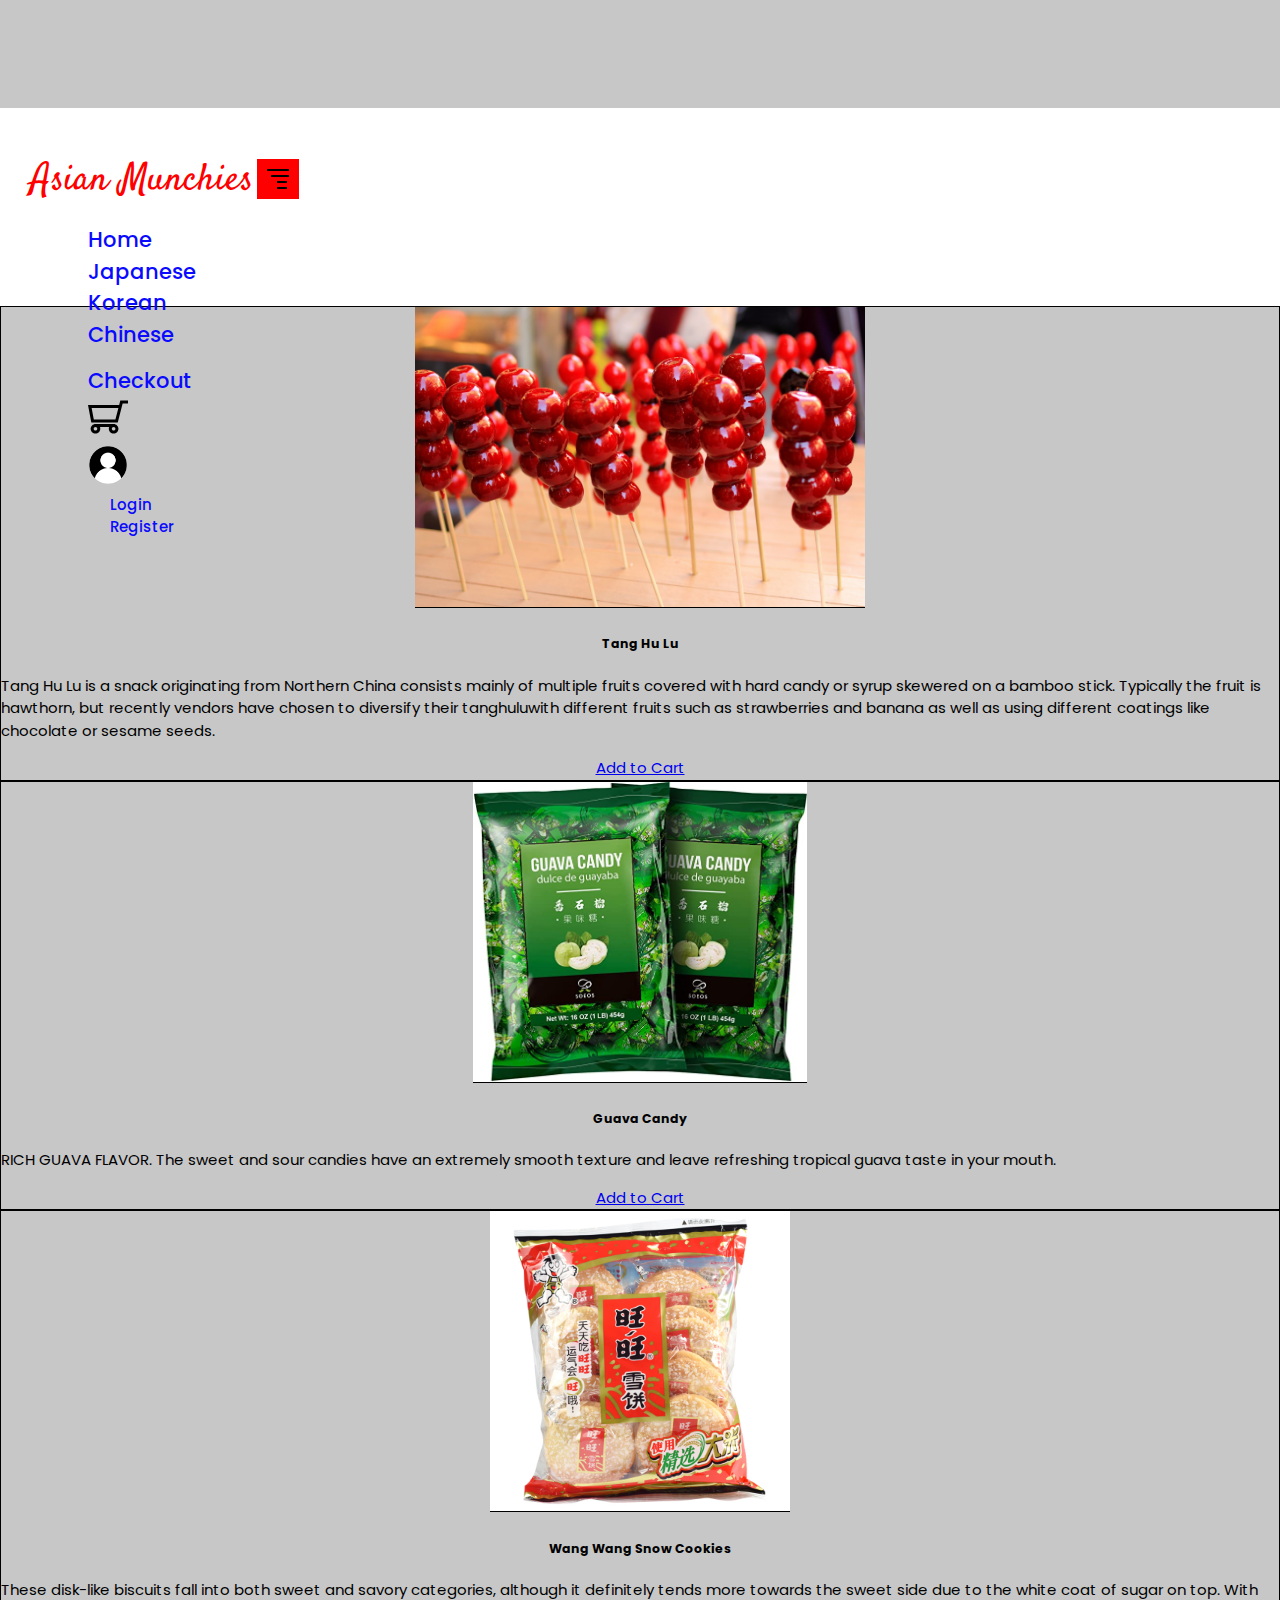
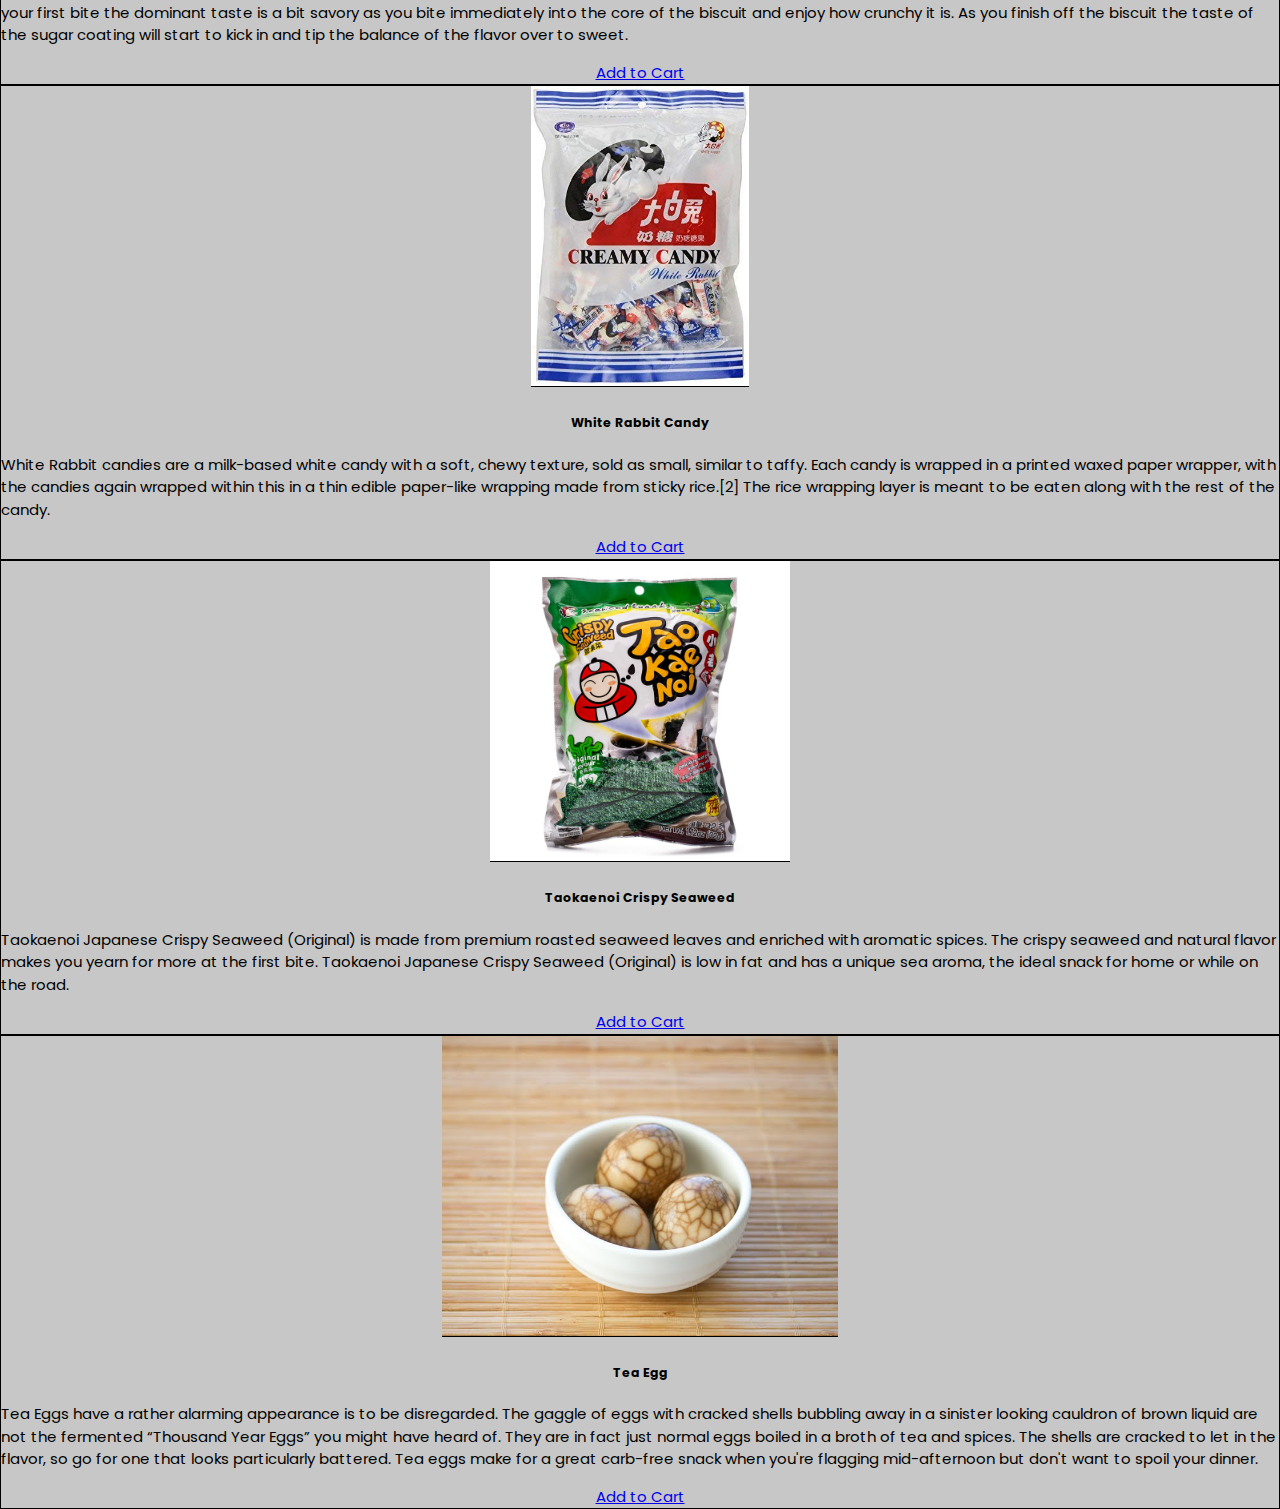
==== chinese.html @ 7f57781e "added japanese, korean, and chinese snakes page" ====
<!DOCTYPE html>
<html lang="en">

<head>
    <meta charset="utf-8">
    <meta http-equiv="X-UA-Compatible" content="IE=edge">
    <title>AsianMunchies</title>
    <meta name="description" content="">
    <meta name="viewport" content="width=device-width, initial-scale=1">
    <!-- CSS only Bootstrap -->
    <link href="https://cdn.jsdelivr.net/npm/bootstrap@5.2.2/dist/css/bootstrap.min.css" rel="stylesheet"
        integrity="sha384-Zenh87qX5JnK2Jl0vWa8Ck2rdkQ2Bzep5IDxbcnCeuOxjzrPF/et3URy9Bv1WTRi" crossorigin="anonymous">
    <!-- Navbar CSS Template -->
    <link rel="stylesheet" href="css/navTemplate.css">

    <!-- styles.css -->
    <link rel="stylesheet" href="css/products.css">
</head>

<body>
    <!-- Created our Navbar with bootstrap -->
    <header class="header">
        <nav class="navbar navbar-expand-lg header-nav fixed-top">
            <div class="container-fluid">
                <!-- Second container with our logo and hamburger menu-->
                <a class="navbar-brand" href="index.html">Asian Munchies</a>
                <button class="navbar-toggler" type="button" data-bs-toggle="collapse"
                    data-bs-target="#navbarSupportedContent" aria-controls="navbarSupportedContent"
                    aria-expanded="false" aria-label="Toggle navigation">
                    <span class="navbar-toggler-icon"></span>
                    <span></span>
                    <span></span>
                    <span></span>
                </button>
                <div class="collapse navbar-collapse justify-content-between" id="navbarSupportedContent">
                    <!-- First container with home/snacks -->
                    <ul class="navbar-nav ms-auto mb-2 mb-lg-0 ">
                        <li class="nav-item">
                            <a class="nav-link" aria-current="page" href="index.html">Home</a>
                        </li>
                        <li class="nav-item">
                            <a class="nav-link" aria-current="page" href="japanese.html">Japanese</a>
                        </li>
                        <li class="nav-item">
                            <a class="nav-link" aria-current="page" href="korean.html">Korean</a>
                        </li>
                        <li class="nav-item">
                            <a class="nav-link" aria-current="page" href="chinese.html">Chinese</a>
                        </li>
                    </ul>
                    <!-- Third container with Checkout/cart/profile -->
                    <ul class="navbar-nav ms-auto mt-1">
                        <li class="nav-item">
                            <a class="nav-link" href="checkout.html">Checkout</a>
                        </li>
                        <li class="nav-item-cart">
                            <a class="nav-link" href="cart.html">
                                <img src="images/shopping-cart-outline.svg" width="40" alt="shopping-cart-outline">
                            </a>
                        </li>
                        <li class="nav-item dropdown">
                            <a class="nav-link dropdown" href="" id="navbarDropdown" role="button"
                                data-bs-toggle="dropdown" aria-expanded="false">
                                <img src="images/profile-pic-icon.png" width="40" alt="profile-icon">
                            </a>
                            <ul class="dropdown-menu dropdown-menu-lg-end" aria-labelledby="navbarDropdown">
                                <li><a class="dropdown-item" href="login.html">Login</a></li>
                                <li><a class="dropdown-item" href="register.html">Register</a></li>
                            </ul>
                    </ul>
                </div>
            </div>
        </nav>
    </header>

    <div class="container">
        <div class="row row-cols-1 row-cols-md-3 g-4">

            <div class="col">
                <div class="card h-100">
                    <img src="images/chinese_snacks/Tang Hu Lu.jpg" class="card-img-top" alt="Tang Hu Lu">
                    <div class="card-body">
                        <h5 class="card-title">Tang Hu Lu</h5>
                        <p class="card-text">Tang Hu Lu is a snack originating from Northern China consists mainly of
                            multiple fruits covered with hard candy or syrup skewered on a bamboo stick. Typically the
                            fruit is hawthorn, but recently vendors have chosen to diversify their tanghuluwith
                            different fruits such as strawberries and banana as well as using different coatings like
                            chocolate or sesame seeds. </p>
                        <a href="#" class="btn btn-primary">Add to Cart</a>
                    </div>
                </div>
            </div>
            <div class="col">
                <div class="card h-100">
                    <img src="images/chinese_snacks/Guava candy.jpg" class="card-img-top" alt="Guava Candy">
                    <div class="card-body">
                        <h5 class="card-title">Guava Candy</h5>
                        <p class="card-text">RICH GUAVA FLAVOR. The sweet and sour candies have an extremely smooth texture and leave refreshing tropical guava taste in your mouth.</p>
                        <a href="#" class="btn btn-primary">Add to Cart</a>
                    </div>
                </div>
            </div>
            <div class="col">
                <div class="card h-100">
                    <img src="images/chinese_snacks/Wang Wang Snow Cookies.jpg" class="card-img-top"
                        alt="WANG WANG SNOW COOKIES">
                    <div class="card-body">
                        <h5 class="card-title">Wang Wang Snow Cookies</h5>
                        <p class="card-text">These disk-like biscuits fall into both sweet and savory categories,
                            although it definitely tends more towards the sweet side due to the white coat of sugar on
                            top. With your first bite the dominant taste is a bit savory as you bite immediately into
                            the core of the biscuit and enjoy how crunchy it is. As you finish off the biscuit the taste
                            of the sugar coating will start to kick in and tip the balance of the flavor over to sweet.
                        </p>
                        <a href="#" class="btn btn-primary">Add to Cart</a>
                    </div>
                </div>
            </div>
            <div class="col">
                <div class="card h-100">
                    <img src="images/chinese_snacks/Whte Rabbit Candy.jpg" class="card-img-top"
                        alt="White Rabbit candy">
                    <div class="card-body">
                        <h5 class="card-title">White Rabbit Candy</h5>
                        <p class="card-text">White Rabbit candies are a milk-based white candy with a soft, chewy
                            texture, sold as small, similar to taffy. Each candy is wrapped in a printed waxed paper
                            wrapper, with the candies again wrapped within this in a thin edible paper-like wrapping
                            made from sticky rice.[2] The rice wrapping layer is meant to be eaten along with the rest of the candy.</p>
                        <a href="#" class="btn btn-primary">Add to Cart</a>
                    </div>
                </div>
            </div>
            <div class="col">
                <div class="card h-100">
                    <img src="images/chinese_snacks/Tae Kae Noi.jpg" class="card-img-top"
                        alt="Taokaenoi Crispy Seaweed">
                    <div class="card-body">
                        <h5 class="card-title">Taokaenoi Crispy Seaweed</h5>
                        <p class="card-text">Taokaenoi Japanese Crispy Seaweed (Original) is made from premium roasted
                            seaweed leaves and enriched with aromatic spices. The crispy seaweed and natural flavor
                            makes you yearn for more at the first bite. Taokaenoi Japanese Crispy Seaweed (Original) is
                            low in fat and has a unique sea aroma, the ideal snack for home or while on the road.</p>
                        <a href="#" class="btn btn-primary">Add to Cart</a>
                    </div>
                </div>
            </div>
            <div class="col">
                <div class="card h-100">
                    <img src="images/chinese_snacks/Tea Egg.jpg" class="card-img-top" alt="Tea Egg">
                    <div class="card-body">
                        <h5 class="card-title">Tea Egg</h5>
                        <p class="card-text">
                            Tea Eggs have a rather alarming appearance is to be disregarded. The gaggle of eggs with
                            cracked shells bubbling away in a sinister looking cauldron of brown liquid are not the
                            fermented “Thousand Year Eggs” you might have heard of. They are in fact just normal eggs
                            boiled in a broth of tea and spices. The shells are cracked to let in the flavor, so go for
                            one that looks particularly battered. Tea eggs make for a great carb-free snack when you're
                            flagging mid-afternoon but don't want to spoil your dinner.</p>
                        <a href="#" class="btn btn-primary">Add to Cart</a>
                    </div>
                </div>
            </div>
        </div>
    </div>

    <!-- JavaScript Bundle with Popper -->
    <script src="https://cdn.jsdelivr.net/npm/bootstrap@5.2.2/dist/js/bootstrap.bundle.min.js"
        integrity="sha384-OERcA2EqjJCMA+/3y+gxIOqMEjwtxJY7qPCqsdltbNJuaOe923+mo//f6V8Qbsw3"
        crossorigin="anonymous"></script>
</body>

</html>
---- css/navTemplate.css ----
@import url('https://fonts.googleapis.com/css2?family=Poppins:ital,wght@1,600&display=swap');
@import url('https://fonts.googleapis.com/css2?family=Satisfy&display=swap');

html,
body {
    font-family: 'Poppins';
    font-size: 15px;
    line-height: 1.5;
    box-sizing: border-box;
    margin: 0;
    top: 0;
    left: 0;
}
body{
    margin-top: 12vh;
}
*::-webkit-scrollbar,
*::-webkit-scrollbar-thumb {
    width: 5px;
    border-radius: 3px;
    background-clip: padding-box;
    border: 1 solid transparent;
}

*::-webkit-scrollbar-thumb {
    box-shadow: inset 0 0 0 10px;
}

.navbar a {
    text-decoration: none;
    color: rgb(10, 10, 254);
    font-weight: 500;
}

.navbar a:hover {
    color: red;
}

ul {
    list-style: none;
}

.navbar {
    background: rgb(255, 255, 255);
    padding: 3rem 2rem;
    height: 0rem;
    min-height: 12vh;
}

.navbar .navbar-brand a {
    padding: 1rem 0;
    display: block;
    text-decoration: none;
}

.container-fluid .navbar-brand {
    font-family: 'Satisfy', cursive;
    font-size: 2.5rem;
    color: red
}

.navbar-toggler {
    background: red;
    border: none;
    padding: 10px 10px;
    outline: none;
}

.navbar-toggler span {
    display: block;
    width: 22px;
    height: 2px;
    border: 1px;
    background-color: rgb(0, 0, 0);
}

.navbar-toggler span+span {
    margin-top: 4px;
    width: 18px;
    margin-left: 4px;
}

.navbar-toggler span+span+span {
    width: 10px;
    margin-left: 10px;
}

@media screen and (max-width:992px) {

    .navbar,
    .navbar .container-fluid,
    .navbar-collapse {
        padding: 0 2rem;
        background-color: rgb(253, 253, 253);
    }
}

.navbar-expand-lg .navbar-nav .nav-link {
    padding: 2rem 1.2rem;
    font-size: 1.4rem;
    position: relative;
}

.navbar-expand-lg .navbar-nav .nav-link:hover {
    border-top: 4px solid red;
}

.navbar-expand-lg .navbar-nav .nav-link:active {
    border-top: 4px solid red;
    color: red;
}
---- css/products.css ----
.card-img-top{
    height: 300px;
    border-bottom: 1px solid black;
}
body{
    background-color: rgba(128, 128, 128, 0.445);
}
.card{
    border: 1px solid black;
    text-align: center;
}
.card-text{
    text-align: left;
}
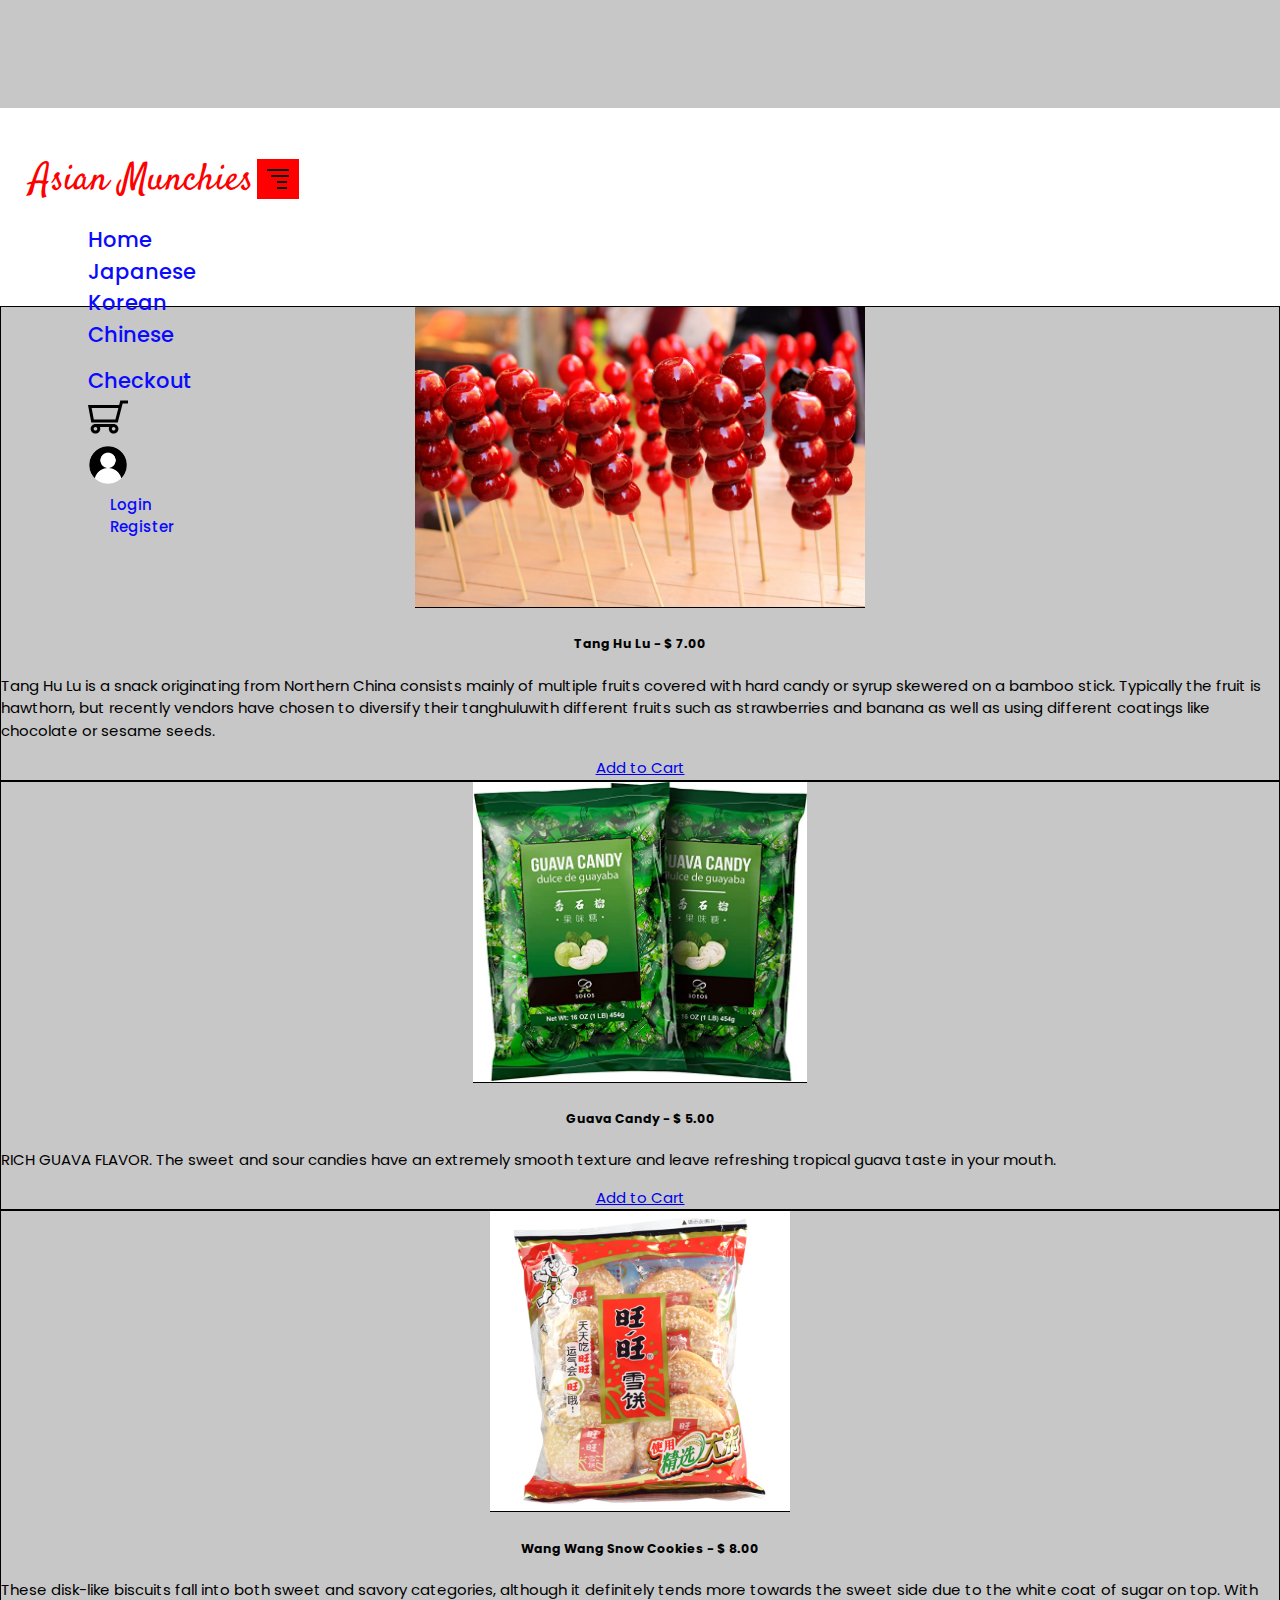
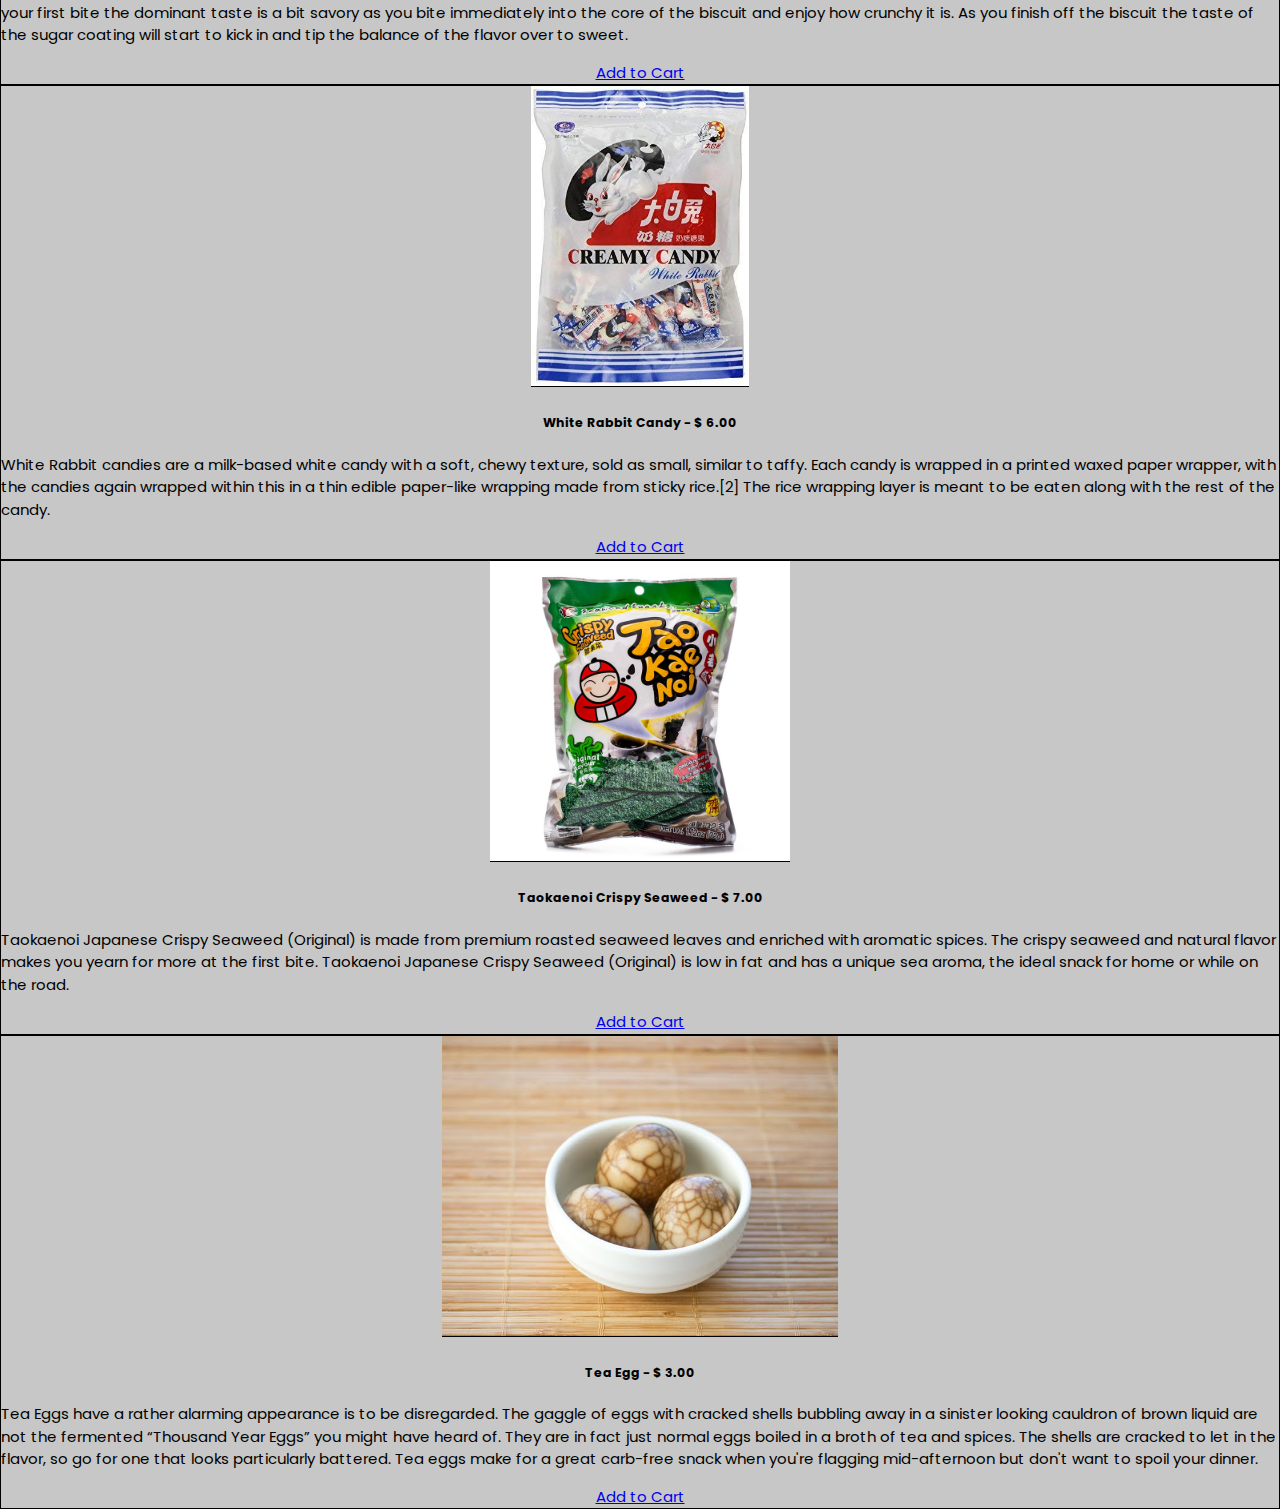
==== commit f889a783: "created checkout and cart page, while also fixing small mistakes in the website" ====
--- a/chinese.html
+++ b/chinese.html
@@ -80,7 +80,7 @@
                 <div class="card h-100">
                     <img src="images/chinese_snacks/Tang Hu Lu.jpg" class="card-img-top" alt="Tang Hu Lu">
                     <div class="card-body">
-                        <h5 class="card-title">Tang Hu Lu</h5>
+                        <h5 class="card-title">Tang Hu Lu - $ 7.00</h5>
                         <p class="card-text">Tang Hu Lu is a snack originating from Northern China consists mainly of
                             multiple fruits covered with hard candy or syrup skewered on a bamboo stick. Typically the
                             fruit is hawthorn, but recently vendors have chosen to diversify their tanghuluwith
@@ -94,7 +94,7 @@
                 <div class="card h-100">
                     <img src="images/chinese_snacks/Guava candy.jpg" class="card-img-top" alt="Guava Candy">
                     <div class="card-body">
-                        <h5 class="card-title">Guava Candy</h5>
+                        <h5 class="card-title">Guava Candy - $ 5.00</h5>
                         <p class="card-text">RICH GUAVA FLAVOR. The sweet and sour candies have an extremely smooth texture and leave refreshing tropical guava taste in your mouth.</p>
                         <a href="#" class="btn btn-primary">Add to Cart</a>
                     </div>
@@ -105,7 +105,7 @@
                     <img src="images/chinese_snacks/Wang Wang Snow Cookies.jpg" class="card-img-top"
                         alt="WANG WANG SNOW COOKIES">
                     <div class="card-body">
-                        <h5 class="card-title">Wang Wang Snow Cookies</h5>
+                        <h5 class="card-title">Wang Wang Snow Cookies - $ 8.00</h5>
                         <p class="card-text">These disk-like biscuits fall into both sweet and savory categories,
                             although it definitely tends more towards the sweet side due to the white coat of sugar on
                             top. With your first bite the dominant taste is a bit savory as you bite immediately into
@@ -121,7 +121,7 @@
                     <img src="images/chinese_snacks/Whte Rabbit Candy.jpg" class="card-img-top"
                         alt="White Rabbit candy">
                     <div class="card-body">
-                        <h5 class="card-title">White Rabbit Candy</h5>
+                        <h5 class="card-title">White Rabbit Candy - $ 6.00</h5>
                         <p class="card-text">White Rabbit candies are a milk-based white candy with a soft, chewy
                             texture, sold as small, similar to taffy. Each candy is wrapped in a printed waxed paper
                             wrapper, with the candies again wrapped within this in a thin edible paper-like wrapping
@@ -135,7 +135,7 @@
                     <img src="images/chinese_snacks/Tae Kae Noi.jpg" class="card-img-top"
                         alt="Taokaenoi Crispy Seaweed">
                     <div class="card-body">
-                        <h5 class="card-title">Taokaenoi Crispy Seaweed</h5>
+                        <h5 class="card-title">Taokaenoi Crispy Seaweed - $ 7.00</h5>
                         <p class="card-text">Taokaenoi Japanese Crispy Seaweed (Original) is made from premium roasted
                             seaweed leaves and enriched with aromatic spices. The crispy seaweed and natural flavor
                             makes you yearn for more at the first bite. Taokaenoi Japanese Crispy Seaweed (Original) is
@@ -148,7 +148,7 @@
                 <div class="card h-100">
                     <img src="images/chinese_snacks/Tea Egg.jpg" class="card-img-top" alt="Tea Egg">
                     <div class="card-body">
-                        <h5 class="card-title">Tea Egg</h5>
+                        <h5 class="card-title">Tea Egg - $ 3.00</h5>
                         <p class="card-text">
                             Tea Eggs have a rather alarming appearance is to be disregarded. The gaggle of eggs with
                             cracked shells bubbling away in a sinister looking cauldron of brown liquid are not the
